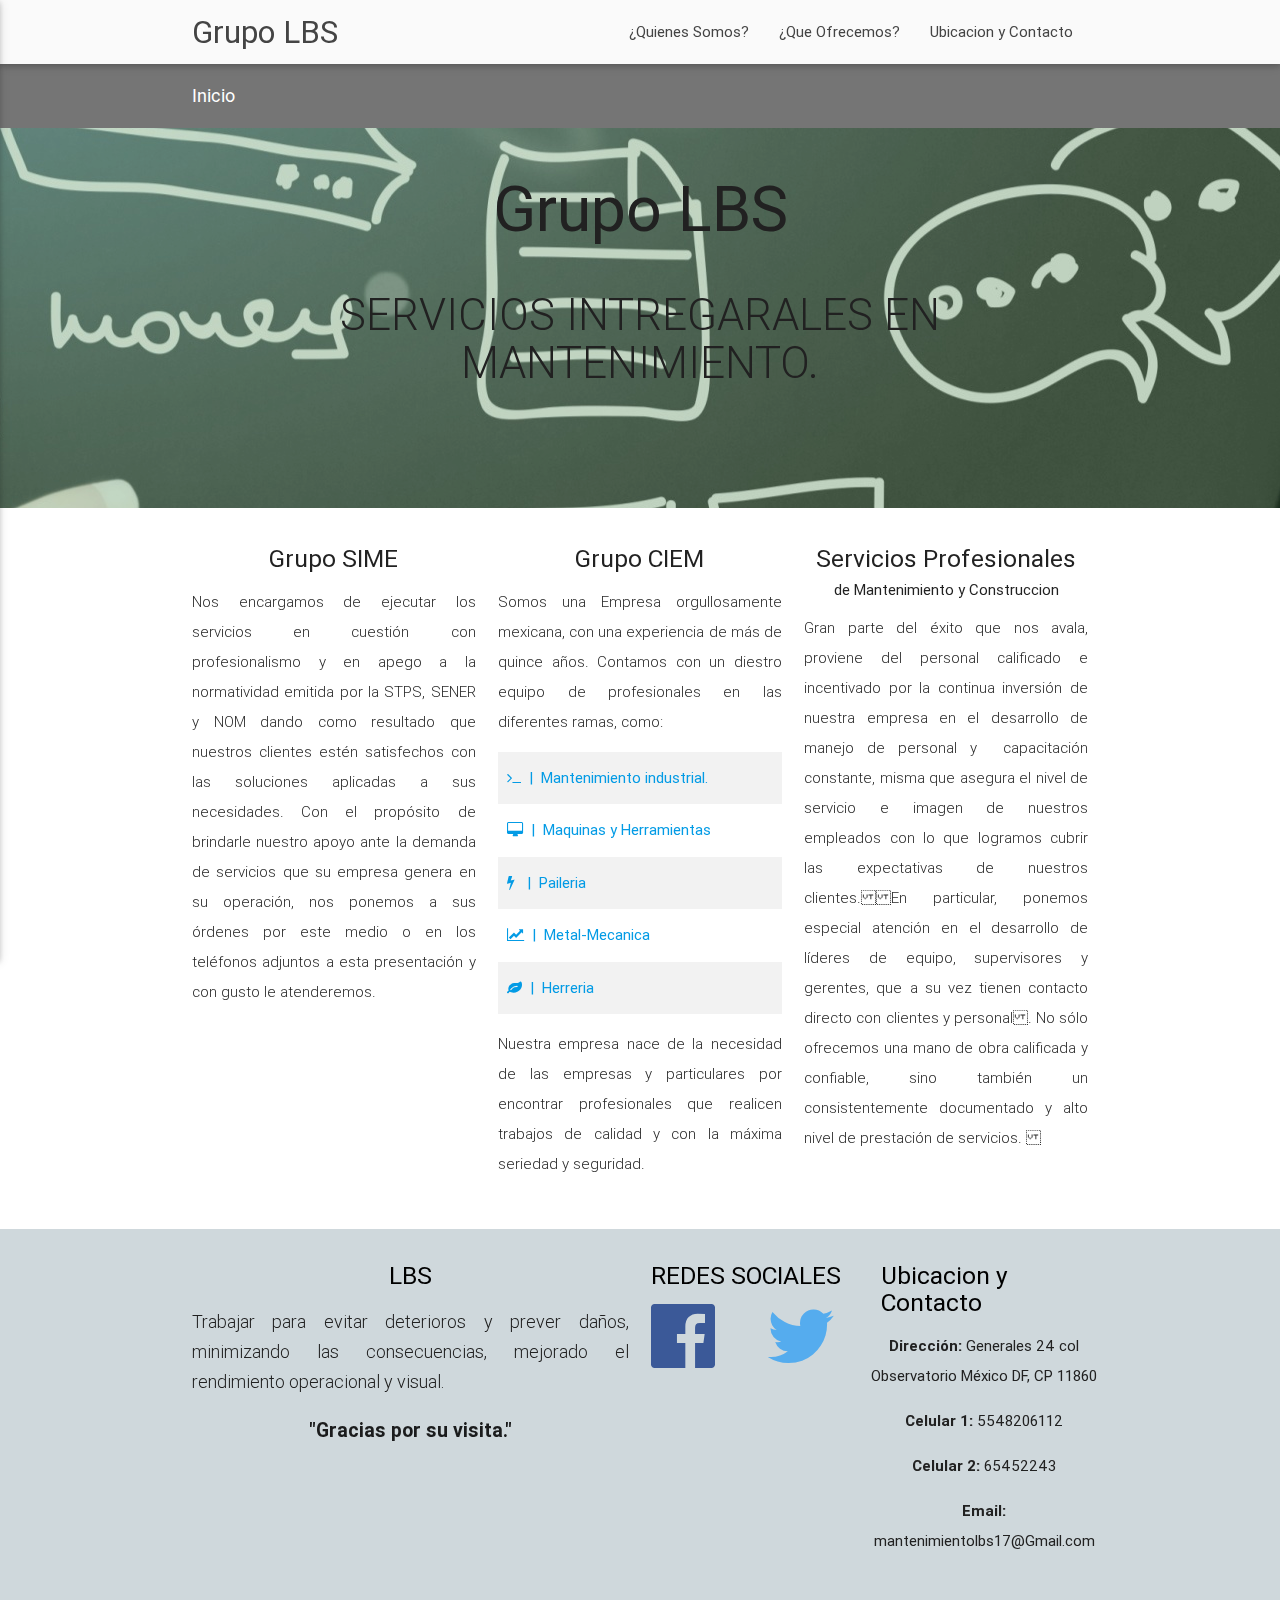
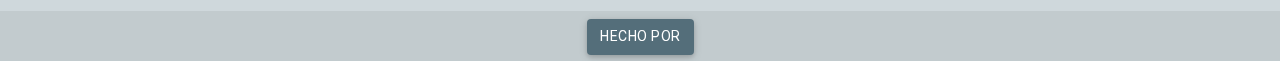
==== index.html @ 34c988ea "'initial'" ====
<!DOCTYPE html>
<html lang="es">
<head>
  <link href="dummy/lbs.ico" rel="shortcut icon" type="image/x-icon" />
  <meta http-equiv="Content-Type" content="text/html; charset=UTF-8"/>
  <meta name="viewport" content="width=device-width, initial-scale=1, maximum-scale=1.0, user-scalable=no"/>
  <title>LBS</title>

  <!-- CSS  -->
  <link href="https://fonts.googleapis.com/icon?family=Material+Icons" rel="stylesheet">
  <link href="css/materialize.css" type="text/css" rel="stylesheet" media="screen,projection"/>
  <link href="css/style.css" type="text/css" rel="stylesheet" media="screen,projection"/>
  <link rel="stylesheet" href="css/bootstrap-theme.min.css">
  <link rel="stylesheet" href="css/bootstrap.css">
  <link rel="stylesheet" href="css/font-awesome.min.css">

</head>
<body>
  <ul id="quienes" class="dropdown-content">
      <li><a href="titular.html">Titular </a></li>
      <li ><a href="#">Antecedentes</a></li>
      <li><a href="#">Mision,vision</a></li>
      <li><a href="#">Orgranigrama</a></li>
      <li><a href="#">Directorio</a></li>
      <li><a href="#">Marco juridico</a></li>
    </ul>
    <ul id="quienes-m" class="dropdown-content">
      <li><a href="titular.html">Titular </a></li>
      <li><a href="#">Antecedentes</a></li>
      <li><a href="#">Mision,vision</a></li>
      <li><a href="#">Orgranigrama</a></li>
      <li><a href="#">Directorio</a></li>
      <li><a href="#">Marco juridico</a></li>
    </ul>
    <ul id="oferta" class="dropdown-content">
      <li><a href="#">Servicios Generales</a></li>
      <li><a href="#">Cocinas Industriales</a></li>
      <li><a href="#">HAVC</a></li>
      <li><a href="#">Electricidad, Iluminacion y Seguridad</a></li>
      <li><a href="#">Galeria</a></li>
    </ul>
    <ul id="oferta-m" class="dropdown-content">
     <li><a href="#">Servicios Generales</a></li>
      <li><a href="#">Cocinas Industriales</a></li>
      <li><a href="#">HAVC</a></li>
      <li><a href="#">Electricidad, Iluminacion y Seguridad</a></li>
      <li><a href="#">Galeria</a></li>
    </ul>
<nav class="grey lighten-5 navbar-fixed" role="navigation">
  <div class="nav-wrapper container">
    <a id="logo-container" href="index.html" class="brand-logo">Grupo LBS</a>

    <ul class="right hide-on-med-and-down">
      <li><a class="dropdown-button" data-activates="quienes">¿Quienes Somos?</a></li>
      <li><a class="dropdown-button"  data-activates="oferta">¿Que Ofrecemos?</a></li>
      <li><a class="dropdown-button" href="ubicacion.html" data-activates="ubicacion">Ubicacion y Contacto</a></li>
    </ul>

    <ul id="nav-mobile" class="side-nav">
        <li><a class="dropdown-button"  data-activates="quienes-m">¿Quienes Somos?</a></li>
        <li><a class="dropdown-button"  data-activates="oferta-m">¿Que Ofrecemos?</a></li>
    <li><a class="dropdown-button" href="ubicacion.html" data-activates="ubicacion-m">Ubicacion y Contacto</a></li>
      </ul>
      <a href="#" data-activates="nav-mobile" class="button-collapse"><i class="material-icons">menu</i></a>@

  </div>
</nav>
<nav class="z-depth-0">
    <div class="nav-wrapper grey darken-1 z-depth-0">
     <div class="container"
        <div class="col s12 z-depth-0">
        <a href="index.html" class="breadcrumb">Inicio</a>
      </div>
     </div>
    </div>
  </nav>





  <!--  CONTENIDO -->

  <div id="index-banner" class="parallax-container" style="background-color: rgba(3, 100, 5, 0.2);">
    <div class="section no-pad-bot" >
      <div class="container">
          <br><br>
          <h1 class="header center grey-text text-darken-4">Grupo LBS</h1>
          <div class="row center">
            <h3 class="header col s12 light grey-text text-darken-4">SERVICIOS INTREGARALES EN MANTENIMIENTO.</h3>
          </div>
          <br><br>
        </div>
      </div>
      <div class="parallax"><img src="dummy/fondo1.jpg" alt="Unsplashed background img 1"></div>
    </div>

  <div class="container">
    <div class="section">

      <div class="row">
        <div class="col s12 l4 center">
          <h3><i class="mdi-content-send brown-text"></i></h3>
          <h5>Grupo SIME</h5>
          <p class="left-align light"  style="text-align:justify;">Nos encargamos de ejecutar los servicios en cuestión con profesionalismo y en apego a la normatividad  emitida por la STPS, SENER y NOM dando como resultado que nuestros clientes estén satisfechos con las soluciones aplicadas a sus necesidades.
            Con el propósito de brindarle nuestro apoyo ante la demanda de servicios que su empresa genera en su operación, nos ponemos a sus órdenes por este medio o en los teléfonos adjuntos a esta presentación y con gusto le atenderemos.</p>
        </div>

        <div class="col s12 l4 center">
          <h3><i class="mdi-content-send brown-text"></i></h3>
          <h5>Grupo CIEM</h5>
          <p class="left-align light"  style="text-align:justify;">Somos una Empresa orgullosamente mexicana, con una experiencia de más de quince años. Contamos con un diestro equipo de profesionales en las diferentes ramas, como:</p>
          <table class="striped">
            <tbody >
              <tr>
                <td><a >&nbsp;<i class="fa fa-terminal"></i> &nbsp;|&nbsp;   Mantenimiento industrial.</a></td>
              </tr>

              <tr>
                <td><a > &nbsp;<i class="fa fa-desktop"></i>  &nbsp;|&nbsp;   Maquinas y Herramientas</a></td>
              </tr>

              <tr>
                <td><a > &nbsp;<i class="fa fa-bolt"></i>  &nbsp;&nbsp;|&nbsp;   Paileria</a></td>
              </tr>

              <tr>
                <td><a >&nbsp;<i class="fa fa-line-chart"></i>  &nbsp;|&nbsp;   Metal-Mecanica</a></td>
              </tr>

              <tr>
                <td><a > &nbsp;<i class="fa fa-leaf"></i>  &nbsp;|&nbsp;   Herreria</a></td>
              </tr>

            </tbody>
          </table>
          <p class="left-align light"  style="text-align:justify;">Nuestra empresa nace  de la necesidad de las empresas y particulares por encontrar profesionales que realicen trabajos de calidad y con la máxima seriedad y seguridad.</p>
        </div>

        <div class="col s12 l4 center">
          <h3><i class="mdi-content-send brown-text"></i></h3>
          <h5>Servicios Profesionales</h5>
          <h6>de Mantenimiento y Construccion</h6>
          <p class="left-align light"  style="text-align:justify;">Gran parte del éxito que nos avala, proviene del personal calificado e incentivado por la continua inversión de nuestra empresa en el desarrollo de manejo de personal y  capacitación constante, misma que asegura el nivel de servicio e imagen de nuestros empleados con lo que logramos cubrir las expectativas de nuestros clientes.En particular, ponemos especial atención en el desarrollo de líderes de equipo, supervisores y gerentes, que a su vez tienen contacto directo con clientes y personal. No sólo ofrecemos una mano de obra calificada y confiable, sino también un consistentemente documentado y alto nivel de prestación de servicios. </p>
        </div>
      </div>
    </div>
  </div>





  <!-- Footer -->

  <footer class="page-footer blue-grey lighten-4">
    <div class="container">
      <div class="row">
        <div class="col l6 s12 center">
          <h5 class="black-text center">LBS</h5>
          <p  style="font-size:1.2em; text-align:justify; border-left:#5CB85C" class="grey-text brown-text text-darken-4 flow-text"> Trabajar para evitar deterioros y prever daños, minimizando  las consecuencias, mejorado el rendimiento operacional y visual.
            </p>
            <div class="center"><b class="center" style="font-size:1.3em; ">"Gracias por su visita."</b></div>



        </div>
        <div class="col l3 s12">
          <h5 class="black-text">REDES SOCIALES</h5>
          <div class="row">
            <div class="col s3 l6"><a href="#"><i style="color:#3b5998" class="fa fa-facebook-official fa-5x"></i></a></div>
            <div class="col s3 l6"><a href="#"><i style="color:#55acee" class="fa fa-twitter fa-5x"></i></a></div>
          </div>
        </div>
        <div class="col l3 s12">
          <h5 class="black-text">Ubicacion y Contacto</h5>
          <div class="row">
            <p class="center grey-text text-darken-4"><b>Dirección: </b>Generales 24 col Observatorio México DF, CP 11860 </p>
            <p class="center grey-text text-darken-4"><b>Celular 1: </b>5548206112 </p>
            <p class="center grey-text text-darken-4"><b>Celular 2: </b>65452243 </p>
            <p class="center grey-text text-darken-4"><b>Email: </b>mantenimientolbs17@Gmail.com </p>

          </div>
        </div>
      </div>
    </div>

    <div class="footer-copyright">
      <div class="container brown-text text-darken-4">
        <!-- Modal Trigger -->
  <center><a class="waves-effect waves-light btn modal-trigger blue-grey darken-1" href="#modalDes">Hecho por</a></center>

  <!-- Modal Structure -->
  <div id="modalDes" class="modal">
    <div class="modal-content">
      <h4>Desarrollado por: </h4>
        <div class="row">
          <div class="col s2 l8 center">

            <div class="card blue-grey darken-1 center">
              <div class="card-content white-text">
                <span class="card-title">Ing. Carlos de Jesus Soto Gonzalez</span>
                <p>Estudiante de la Carrera de Ingenieria en sistemas Computacionales</p>
              </div>
              <div class="card-action">
                <a href="https://www.facebook.com/raptor.rfd42">Facebook</a>
                <a href="https://plus.google.com/u/0/117114105855391010532">Google+</a>
              </div>
            </div>
          </div>
      </div>
    </div>
    <div class="modal-footer">
      <a href="#!" class=" modal-action modal-close waves-effect waves-green btn-flat">Regresar.</a>
    </div>
  </div>

  </div>
       <a class="brown-text text-darken-4" href="http://materializecss.com"></a>
      </div>
    </div>
  </footer>


<!--  Scripts-->
  <script src="js/jquery.min.js"></script>
  <script src="js/materialize.min.js"></script>
  <script src="js/bootstrap.js"></script>
  <script src="js/init.js"></script>
    <script>
    $( document ).ready(function(){
    $(".dropdown-button").dropdown({ hover: false,aligment: 'right' });
    // the "href" attribute of .modal-trigger must specify the modal ID that wants to be triggered
    $('.modal-trigger').leanModal();
    });
  </script>
  </body>
</html>
---- css/style.css ----
/* Custom Stylesheet */
/**
 * Use this file to override Materialize files so you can update
 * the core Materialize files in the future
 *
 * Made By MaterializeCSS.com
 */

nav ul a,
nav .brand-logo {
  color: #444;
}

p {
  line-height: 2rem;
}

.button-collapse {
  color: #26a69a;
}

.parallax-container {
  min-height: 380px;
  line-height: 0;
  height: auto;
  color: rgba(255,255,255,.9);
}
  .parallax-container .section {
    width: 100%;
  }

@media only screen and (max-width : 992px) {
  .parallax-container .section {
    position: absolute;
    top: 40%;
  }
  #index-banner .section {
    top: 10%;
  }
}

@media only screen and (max-width : 600px) {
  #index-banner .section {
    top: 0;
  }
}

.icon-block {
  padding: 0 15px;
}
.icon-block .material-icons {
  font-size: inherit;
}

footer.page-footer {
  margin: 0;
}
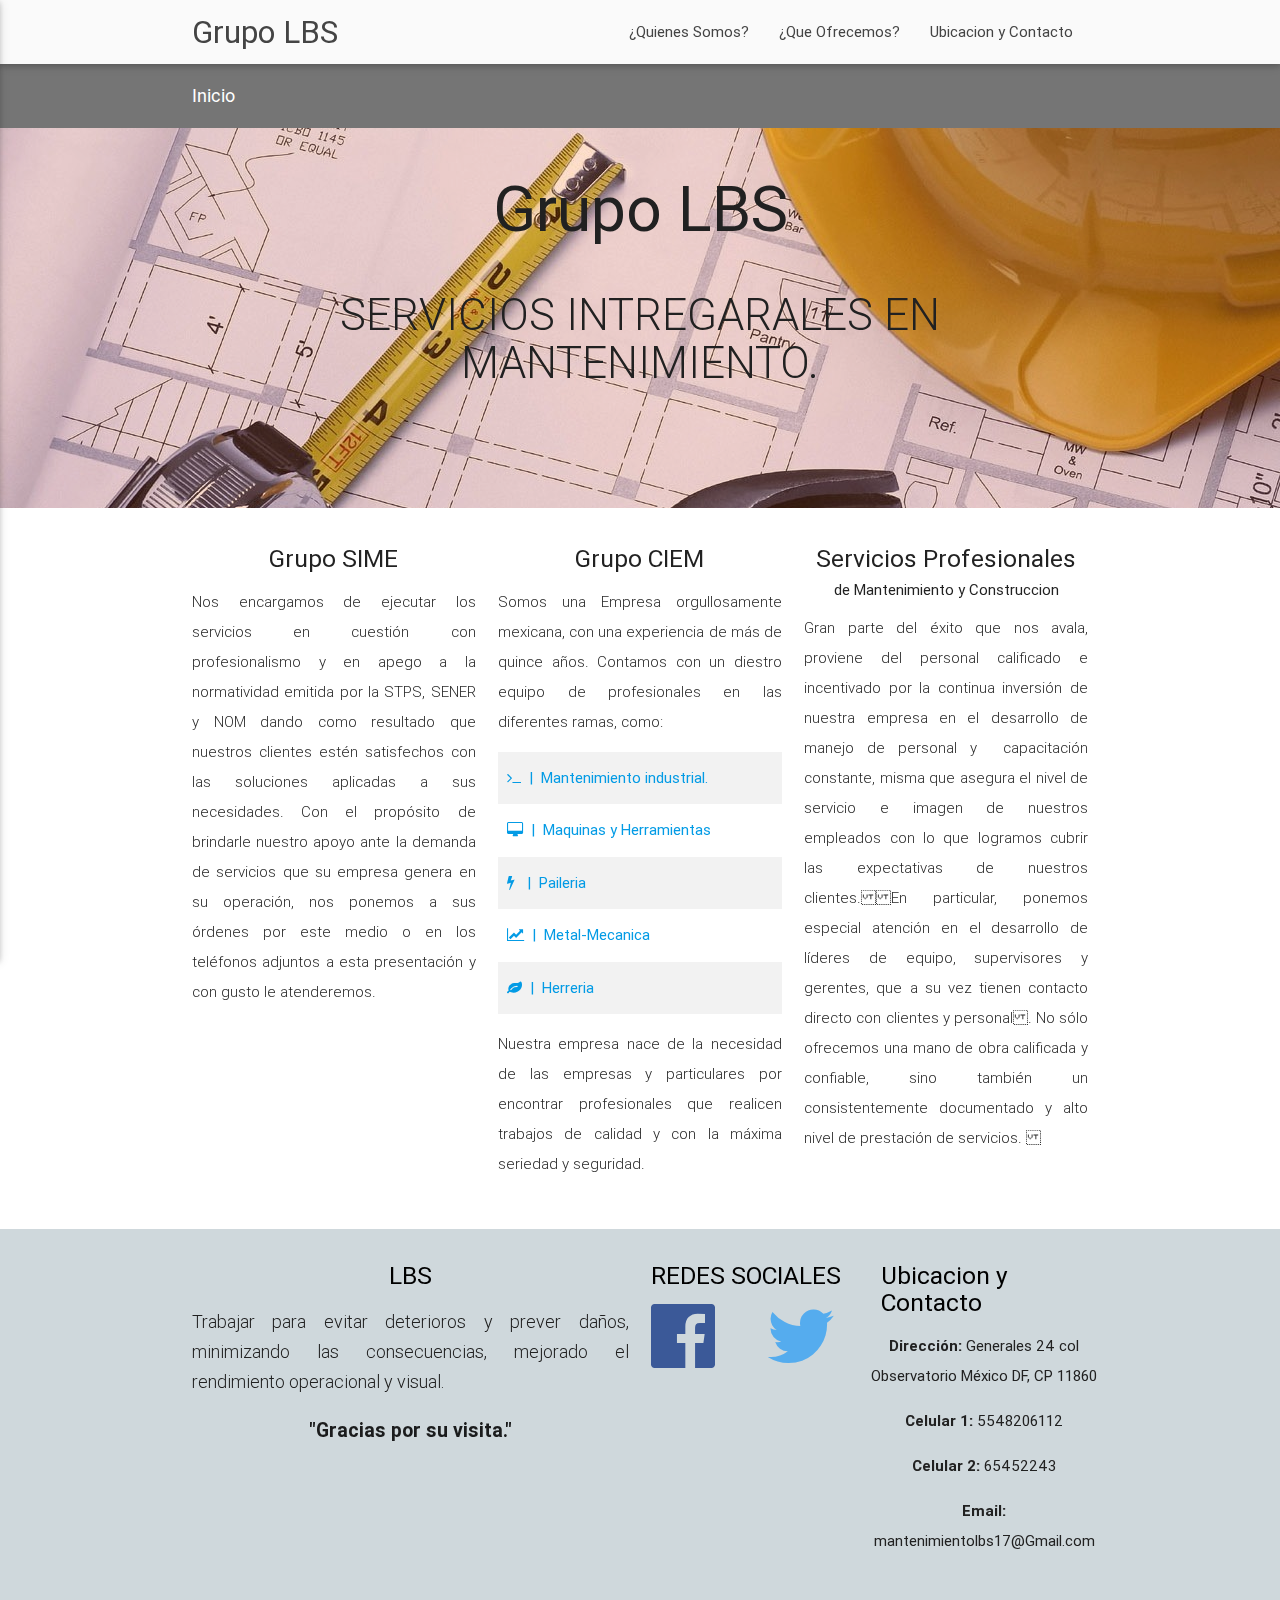
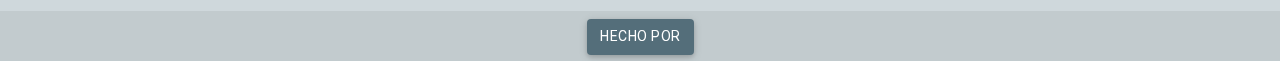
==== commit 8c9ee67c: "'initial'" ====
--- a/index.html
+++ b/index.html
@@ -81,7 +81,7 @@
 
   <!--  CONTENIDO -->
 
-  <div id="index-banner" class="parallax-container" style="background-color: rgba(3, 100, 5, 0.2);">
+  <div id="index-banner" class="parallax-container" style="background-color: rgba(500, 100, 5, 0.2);">
     <div class="section no-pad-bot" >
       <div class="container">
           <br><br>
@@ -92,7 +92,7 @@
           <br><br>
         </div>
       </div>
-      <div class="parallax"><img src="dummy/fondo1.jpg" alt="Unsplashed background img 1"></div>
+      <div class="parallax"><img src="dummy/fondo7.jpg" alt="Unsplashed background img 1"></div>
     </div>
 
   <div class="container">
